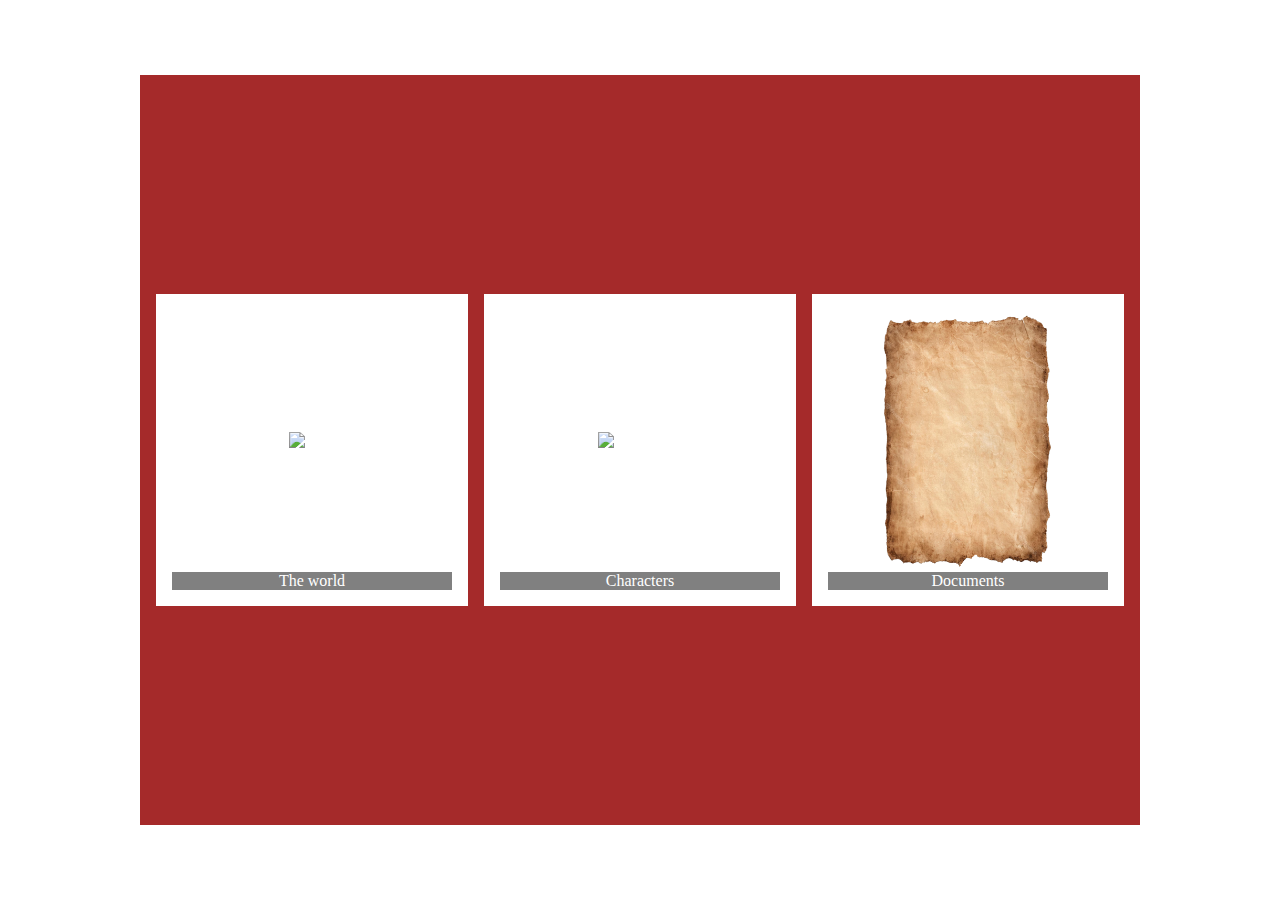
==== DnDWebsite/index.html @ 4748573d "Added Website" ====
<!DOCTYPE html>
<html>
  <head>
    <title>Party Documents</title>
    <link rel="stylesheet" type="text/css" href="Css.css">
  </head>
  <body>
    <div id="Logbook" class="Ratio">
      <div>
        <div class="Grid-container">
          <div class="Grid-item Ratio"><div><div class="Hoverable">
            <a class="IndexItem" href="https://www.aidedd.org/atlas/index.php" title="The World">
              <div><img src="https://media.wizards.com/2015/images/dnd/resources/20151117_Sword-Coast-Map.jpg" alt="Map"></div>
              <div class="FlexStaticSize">The world</div>
            </a>
          </div></div></div>
          <div class="Grid-item Ratio"><div><div class="Hoverable">
            <a class="IndexItem" href="Characters.html" title="Characters">
              <div><img src="https://abs.twimg.com/sticky/default_profile_images/default_profile_400x400.png" alt="Characters"></div>
              <div class="FlexStaticSize">Characters</div>
            </a>
          </div></div></div>
          <div class="Grid-item Ratio"><div><div class="Hoverable">
            <a class="IndexItem" href="Documents.html" title="Documents">
              <div><img src="Images/ParchmentTexture.png" alt="Documents"></div>
              <div class="FlexStaticSize">Documents</div>
            </a>
          </div></div></div>
        </div>
      </div>
    </div>
  </body>
  <script src="Scripts.js"></script>
  <script>
  </script>
</html>
---- DnDWebsite/Css.css ----
body {
  --h: calc(100vh - 16px);
  background-image: url('https://img.freepik.com/premium-photo/seamless-tileable-texture-brown-plowed-soil_226262-465.jpg');
  background-size: 25%;
  min-height: var(--h);
  height: var(--h);
  display:flex;
  flex-direction: column;
  justify-content: space-evenly;
  align-items: center;
}

button {
  color: #000000;
  background-color: #dbae61;
  font-size: 20px;
  border: 1px solid #000000;
  border-radius: 10px;
  padding: 15px 50px;
  cursor: pointer;
  margin: auto;
  display: flex;
	&:hover {
		background-color: #af6d41;
	};
}

.transparent {
  animation: fadeIn 1s;
}

@keyframes fadeIn {
  0% { opacity: 0; }
  20% { opacity: 0; }
  100% { opacity: 1; }
}

#Scroll {
  /*max-width:800px;*/
  margin:auto;
  min-width:700px;
  >div {
    width: 100%;
    min-height:100px;
    /*display:flex;*/
    flex-direction: column;
    align-items: center;
    justify-content: center;
    filter: drop-shadow(0px 5px 10px rgba(0,0,0,0.5));
  };
}

#ScrollOpen {
  background-image: url('Images/ParchmentTexture.png');
  width: 47vw!important;
  padding: 6vh 5vw;
  margin: auto;
  background-size: contain;
  box-sizing: border-box;
  background-repeat: no-repeat;
  background-position-x: center;
  align-self: center;
  box-sizing: content-box;
  &::before {
    padding-bottom: 150%!important;
  };
  >div {
    /*height: 66%;*/
    margin: auto;
    height: 70%;
  }
}

#ScrollText {
  margin: auto 5%;
  display: flex;
  flex-direction: column;
  min-height: 100%;
  img {
    width: 15%;
  };
}

.Hoverable {
  position: relative;
  >map {
    background-color: black;
    &:hover {
      background-color: white;
    }
  };
  &::after {
    --alph: 0;
    --alphmask: 0.3;
    --url: 'Images/ScrollClosed.png';
    pointer-events:none;
    content:"";
    width:100%;
    height:100%;
    min-height: 100px;
    display:block;
    opacity: 0;
    background-color: rgba(255,255,255,var(--alph));
    position:absolute;
    mask: url(var(--url));
    -webkit-mask-image: url(var(--url));
    mask-repeat: no-repeat;
    -webkit-mask-repeat: no-repeat;
    mask-size: contain;
    -webkit-mask-size: contain;
    mask-position-x: center;
    -webkit-mask-position-x: center;
    mask-position-y: center;
    -webkit-mask-position-y: center;
    top: 0;
  };
  &:hover::after {
    animation: fadeIn 0.2s linear 0s 1 normal forwards;
    /*display: block!important;*/
  }
  &:has(.IndexItem) {
    &::after {
      --alph: var(--alphmask);
    };
  }
}

.HoverableScroll {
  &::after {
    --alph: var(--alphmask);
    mask: url('Images/ScrollClosed.png');
    -webkit-mask-image: url('Images/ScrollClosed.png');
  };
  > a{
    display: block;
    background-image: url('Images/ScrollClosed.png');
  };
}

#ScrollClosed
{
	margin-bottom: 6vh;
}

#ScrollCollsion {
  pointer-events: none;
  *:not(image) {
      pointer-events: auto;
      cursor: pointer;
      fill: #fff;
      opacity: 0;
      width: 701;
      height: 75;
  };
  image {
    width: 100%;
    height: 100%;
    &:has( ~ *)
    {
      opacity: 0;
    };
    &:has( ~ *:hover)
    {
      opacity: 1 !important;
    };
  };
}

.Hidden {
  display: none!important;
}

.Grid-container {
  /*background-color:blue;*/
  padding: 1rem;
  box-sizing: border-box;
  display: grid;
  grid-gap: 1rem;
  grid-template-columns: repeat(auto-fit, minmax(250px, 1fr));
  /*width:100vw;
  height:100vh;*/
}

.Ratio {
  position:relative;
  overflow:hidden;
  &::before {
    content: "";
    display: block;
    padding-bottom: 100%;
  };
  > div {
    padding: inherit;
    position: absolute;
    width: auto;
    height: auto;
    top:0;
    left:0;
    bottom:0;
    right:0;
    >* {
      /*position:absolute;*/
    };
  };
}

.Grid-item {
  /*background-color:black;*/
  padding: 1rem;
  &::before {
    /**/
  };
  > div
  {
    >*{
      height: 100%;
      >* {
        width: auto;
        height: auto;
        background-size: contain;
        box-sizing: border-box;
        background-repeat: no-repeat;
        background-position-x: center;
        background-position-y: center;
        align-self: center;
        /*height: calc(100% - 2rem);width: calc(100% - 2rem);top:1rem;left:1rem;*/
        height:100%;
        width:100%;
        top:0;
        left:0;
        bottom:0;
        right:0;
        /*height: 100vh;
        width: 100vw;*/
      };
    };
  }
}

#Logbook {
  max-height:100%;
  max-width:1000px;
  background-color:brown;
  width:100%;
  &::before {
    padding-bottom: 75%;
  };
  > div {
    display: flex;
    flex-direction: column;
    justify-content: center;
  };
  .Grid-container {
    max-height: 100%;
  };
  .Grid-item {
    background-color: white;
  };
}

#Documents {
  background-image: url('Images/ParchmentTexture.png');
  background-size: contain;
  box-sizing: border-box;
  background-repeat: no-repeat;
  background-position-x: center;
  background-position-y: center;
  width: 100%;
  height: 100%;
  padding: 1%;
}

.IndexItem {
  color: white;
  text-decoration: none;
  background-image: none!important;
  display: flex;
  flex-direction: column;
  &::hover {
    background-image: none!important;
  };
  > div {
    width: 100%;
    flex: 1;
    overflow: hidden;
    text-align: center;
    background-color: white;
    display: flex;
    align-items: center;
    justify-content: center;
    &:link {
      color: inherit;
    };
    &:visited {
      color: inherit;
    };
    &:hover {
      color: inherit;
    };
    &:active {
      color: inherit;
    };
    &:last-child {
      background-color: gray;
    }
  };
}

.IndexItem > div img {
  max-width: 100%;
  max-height: 100%;
}

.FlexStaticSize {
  flex: none!important;
}
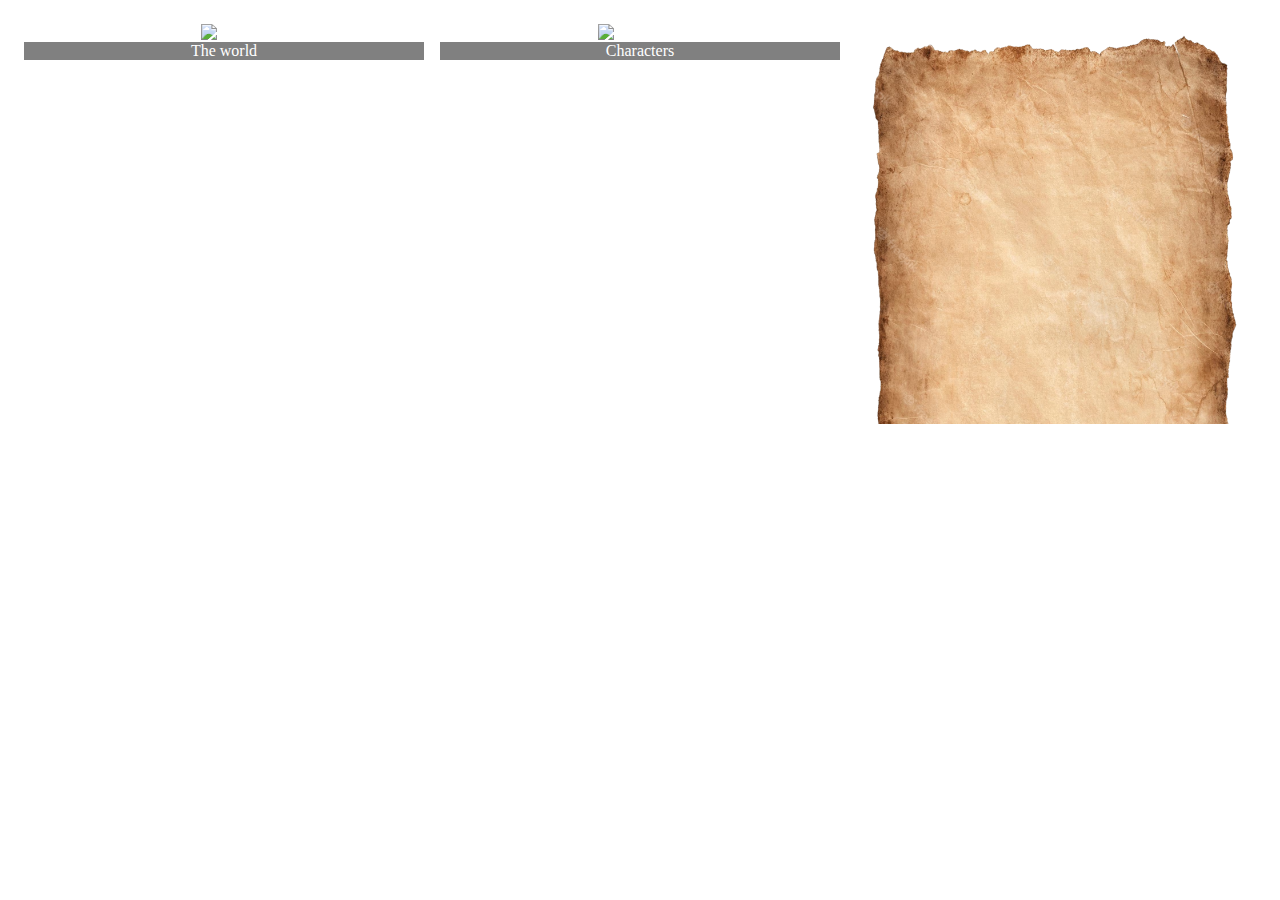
==== commit 9785f0a4: "Update index.html" ====
--- a/DnDWebsite/index.html
+++ b/DnDWebsite/index.html
@@ -5,7 +5,7 @@
     <link rel="stylesheet" type="text/css" href="Css.css">
   </head>
   <body>
-    <div id="Logbook" class="Ratio">
+    <div id="Logbook" class="Ratio BackgroundScale">
       <div>
         <div class="Grid-container">
           <div class="Grid-item Ratio"><div><div class="Hoverable">
--- a/DnDWebsite/Css.css
+++ b/DnDWebsite/Css.css
@@ -125,16 +125,52 @@
   }
 }
 
+.ScrollGrid > * {
+	background-color: hsla(0,100%,100%,0.4);
+}
+
+.ScrollChoice {
+	height:100%;
+	margin: 5px 0;
+	display: flex;
+	flex-direction: column;
+	> a {
+		background-color: hsla(0,100%,100%,0.4);
+		flex-grow: 1;
+	}
+	> *{
+		height:auto!important;
+	}
+	> details {
+		
+		>* {
+			height:auto!important;
+			width: 100%;
+		};
+		>summary {
+			padding: 4px;
+			width: 200px;
+			background-color: #eeeeee;
+			border: none;
+			box-shadow: 1px 1px 2px #bbbbbb;
+			cursor: pointer;
+		};
+		> p {
+			background-color: #eeeeee;
+			padding: 4px;
+			margin: 0;
+			box-shadow: 1px 1px 2px #bbbbbb;
+		}
+	}
+}
+
 .HoverableScroll {
-  &::after {
-    --alph: var(--alphmask);
-    mask: url('Images/ScrollClosed.png');
-    -webkit-mask-image: url('Images/ScrollClosed.png');
-  };
-  > a{
-    display: block;
-    background-image: url('Images/ScrollClosed.png');
-  };
+	background-image: url('Images/ScrollClosed.png');
+	&::after {
+		--alph: var(--alphmask);
+		mask: url('Images/ScrollClosed.png');
+		-webkit-mask-image: url('Images/ScrollClosed.png');
+	};
 }
 
 #ScrollClosed
@@ -204,6 +240,26 @@
   };
 }
 
+.BackgroundScale {
+	width: auto;
+	height: auto;
+	background-size: contain;
+	box-sizing: border-box;
+	background-repeat: no-repeat;
+	background-position-x: center;
+	background-position-y: center;
+	align-self: center;
+	/*height: calc(100% - 2rem);width: calc(100% - 2rem);top:1rem;left:1rem;*/
+	height:100%;
+	width:100%;
+	top:0;
+	left:0;
+	bottom:0;
+	right:0;
+	/*height: 100vh;
+	width: 100vw;*/
+]
+
 .Grid-item {
   /*background-color:black;*/
   padding: 1rem;
@@ -214,25 +270,6 @@
   {
     >*{
       height: 100%;
-      >* {
-        width: auto;
-        height: auto;
-        background-size: contain;
-        box-sizing: border-box;
-        background-repeat: no-repeat;
-        background-position-x: center;
-        background-position-y: center;
-        align-self: center;
-        /*height: calc(100% - 2rem);width: calc(100% - 2rem);top:1rem;left:1rem;*/
-        height:100%;
-        width:100%;
-        top:0;
-        left:0;
-        bottom:0;
-        right:0;
-        /*height: 100vh;
-        width: 100vw;*/
-      };
     };
   }
 }
